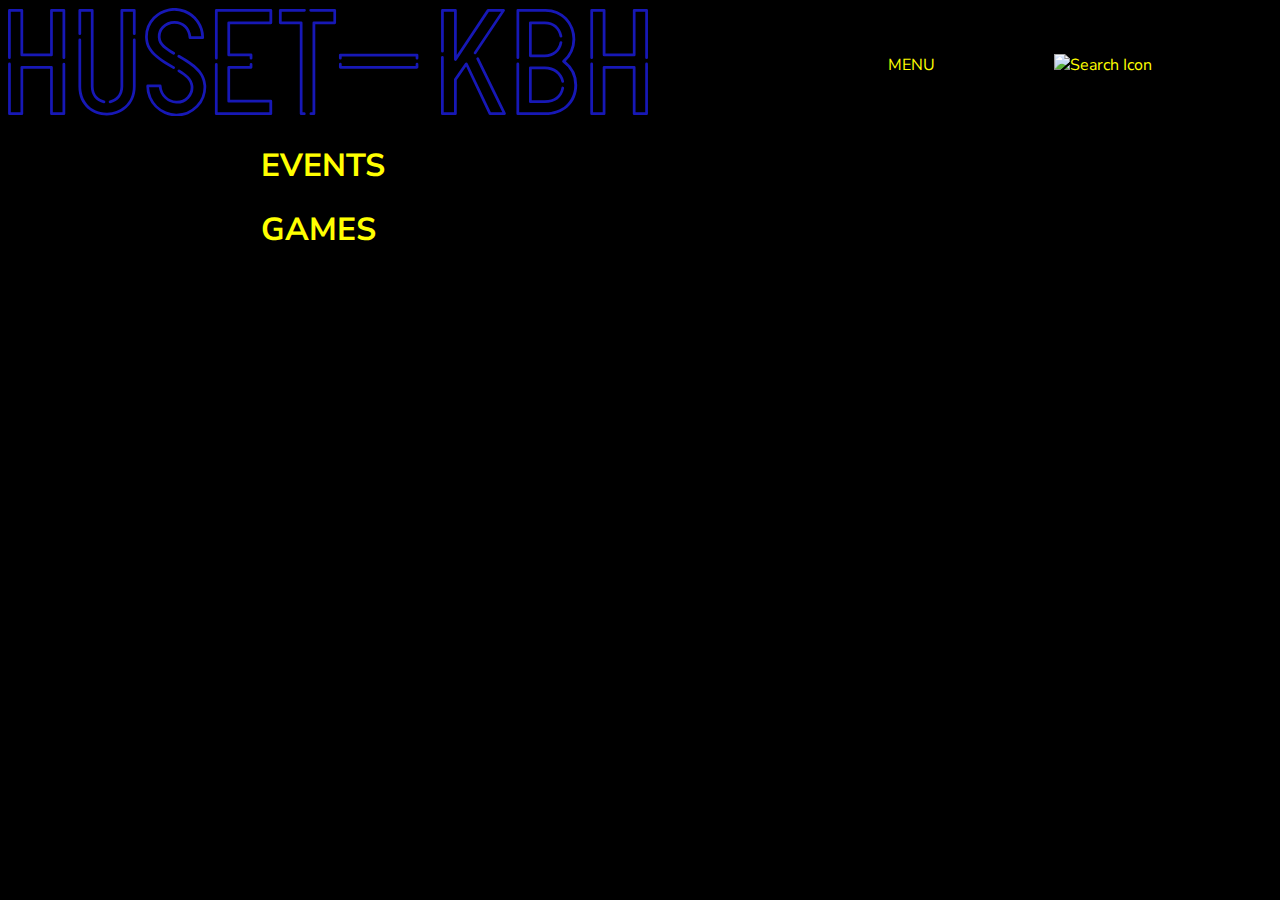
==== index.html @ 1a2fd31d "First iteration" ====
<!DOCTYPE html>
<html lang="en">
    <head>
        <meta charset="utf-8" />
        <meta name="viewport" content="width=device-width, initial-scale=1.0" />
        <title>HUSET</title>
        <link rel="stylesheet" href="style.css" />
    </head>

    <body>
        <header>
            <div class="logo">
                <svg
                    id="Layer_1"
                    data-name="Layer 1"
                    xmlns="http://www.w3.org/2000/svg"
                    xmlns:xlink="http://www.w3.org/1999/xlink"
                    viewBox="0 0 563.36 95.42"
                >
                    <defs>
                        <style>
                            .cls-2 {
                                clip-path: url(#clip-path);
                            }
                        </style>
                        <clipPath
                            id="clip-path"
                            transform="translate(-15.96 -359.84)"
                        >
                            <rect
                                class="cls-1"
                                x="15.96"
                                y="359.84"
                                width="563.36"
                                height="95.42"
                            />
                        </clipPath>
                    </defs>
                    <title>logo</title>
                    <g class="cls-2">
                        <path
                            class="cls-3"
                            d="M409.8,406.42a1.41,1.41,0,0,1-.35-.05,1.21,1.21,0,0,1-.86-1.16V363.12h-9v34.7a1.21,1.21,0,0,1-2.42,0V361.91a1.21,1.21,0,0,1,1.21-1.21H409.8a1.21,1.21,0,0,1,1.21,1.21v39.3l26.59-40a1.21,1.21,0,0,1,1-.54h13.62a1.21,1.21,0,0,1,1,1.88l-25.15,37.6a1.21,1.21,0,0,1-2-1.35L450,363.12h-10.7l-28.45,42.76a1.2,1.2,0,0,1-1,.54"
                            transform="translate(-15.96 -359.84)"
                        />
                        <path
                            class="cls-3"
                            d="M453,454.07H440.22a1.21,1.21,0,0,1-1.09-.7l-19.89-42L411,423.29v29.57a1.21,1.21,0,0,1-1.21,1.21H398.33a1.21,1.21,0,0,1-1.21-1.21V403.31a1.21,1.21,0,0,1,2.42,0v48.33h9V422.91a1.23,1.23,0,0,1,.22-.69l9.64-13.91a1.22,1.22,0,0,1,1.09-.52,1.24,1.24,0,0,1,1,.69L441,451.64H451.1L428.33,405a1.21,1.21,0,1,1,2.18-1.06l23.61,48.35a1.21,1.21,0,0,1-1.08,1.75"
                            transform="translate(-15.96 -359.84)"
                        />
                        <path
                            class="cls-3"
                            d="M488.88,454.08H464.74a1.21,1.21,0,0,1-1.21-1.21V409.11a1.21,1.21,0,1,1,2.42,0v42.55h22.93c7.08,0,13.51-2.24,18.09-6.29,4.91-4.34,7.5-10.49,7.5-17.78a24.31,24.31,0,0,0-10.15-19.84,1.22,1.22,0,0,1-.08-1.92,24.25,24.25,0,0,0,8.61-18.65c0-13.73-10.3-24.07-24-24.07H466v40.52a1.21,1.21,0,1,1-2.42,0V361.9a1.21,1.21,0,0,1,1.21-1.21h24.14a26.15,26.15,0,0,1,19,7.77,27.13,27.13,0,0,1-.91,38.22,26.79,26.79,0,0,1,10,20.91c0,8-2.87,14.78-8.31,19.59-5,4.45-12,6.9-19.7,6.9"
                            transform="translate(-15.96 -359.84)"
                        />
                        <path
                            class="cls-3"
                            d="M488.48,403.11H475.79a1.21,1.21,0,0,1-1.21-1.21v-29a1.21,1.21,0,0,1,1.21-1.21h12.69c8,0,13.94,4.86,15.44,12.69a1.21,1.21,0,1,1-2.38.45c-1.27-6.61-6.27-10.72-13.06-10.72H477v26.63h11.48c6.79,0,11.79-4.11,13.06-10.72a1.21,1.21,0,0,1,2.38.45c-1.5,7.83-7.42,12.69-15.44,12.69"
                            transform="translate(-15.96 -359.84)"
                        />
                        <path
                            class="cls-3"
                            d="M488.48,443.52H475.79a1.21,1.21,0,0,1-1.21-1.21V412.46a1.21,1.21,0,0,1,1.21-1.21h12.69c8.65,0,15.49,5.23,17,13a1.21,1.21,0,1,1-2.38.47c-1.3-6.61-7.18-11.05-14.64-11.05H477V441.1h11.48c8.16,0,13.22-3.82,14.64-11.05a1.21,1.21,0,1,1,2.38.46c-1.65,8.39-7.7,13-17,13"
                            transform="translate(-15.96 -359.84)"
                        />
                        <path
                            class="cls-3"
                            d="M65.13,404.82a1.22,1.22,0,0,1-1.22-1.21V363.12H55.4v38a1.21,1.21,0,0,1-1.21,1.21H28.1a1.21,1.21,0,0,1-1.21-1.21v-38H18.38v40.49a1.21,1.21,0,0,1-2.42,0v-41.7a1.21,1.21,0,0,1,1.21-1.21H28.1a1.21,1.21,0,0,1,1.21,1.21v38H53v-38a1.21,1.21,0,0,1,1.21-1.21H65.13a1.21,1.21,0,0,1,1.21,1.21v41.7a1.21,1.21,0,0,1-1.21,1.21"
                            transform="translate(-15.96 -359.84)"
                        />
                        <path
                            class="cls-3"
                            d="M65.13,454.07H54.19A1.21,1.21,0,0,1,53,452.86V413.29H29.31v39.57a1.21,1.21,0,0,1-1.21,1.21H17.17A1.21,1.21,0,0,1,16,452.86V409.1a1.21,1.21,0,1,1,2.42,0v42.54h8.51V412.08a1.21,1.21,0,0,1,1.21-1.21H54.19a1.21,1.21,0,0,1,1.21,1.21v39.56h8.51V409.1a1.22,1.22,0,0,1,2.43,0v43.76a1.22,1.22,0,0,1-1.21,1.21"
                            transform="translate(-15.96 -359.84)"
                        />
                        <path
                            class="cls-3"
                            d="M578.11,404.82a1.21,1.21,0,0,1-1.21-1.21V363.12h-8.51v38a1.22,1.22,0,0,1-1.22,1.21H540.68a1.21,1.21,0,0,1-1.21-1.21v-38H531v40.49a1.21,1.21,0,1,1-2.42,0v-41.7a1.21,1.21,0,0,1,1.21-1.21h10.93a1.21,1.21,0,0,1,1.21,1.21v38H566v-38a1.21,1.21,0,0,1,1.21-1.21h10.94a1.21,1.21,0,0,1,1.21,1.21v41.7a1.21,1.21,0,0,1-1.21,1.21"
                            transform="translate(-15.96 -359.84)"
                        />
                        <path
                            class="cls-3"
                            d="M578.11,454.07H567.17a1.22,1.22,0,0,1-1.21-1.21V413.29H541.89v39.57a1.21,1.21,0,0,1-1.21,1.21H529.75a1.21,1.21,0,0,1-1.21-1.21V409.1a1.21,1.21,0,0,1,2.42,0v42.54h8.51V412.08a1.21,1.21,0,0,1,1.21-1.21h26.49a1.22,1.22,0,0,1,1.22,1.21v39.56h8.51V409.1a1.21,1.21,0,0,1,2.42,0v43.76a1.21,1.21,0,0,1-1.21,1.21"
                            transform="translate(-15.96 -359.84)"
                        />
                        <path
                            class="cls-3"
                            d="M247.29,454.07h-48a1.21,1.21,0,0,1-1.21-1.21V409.49a1.21,1.21,0,1,1,2.42,0v42.15h45.53v-8.51H210.26a1.21,1.21,0,0,1-1.21-1.21V412.08a1.21,1.21,0,0,1,1.21-1.21h18.42v-1.38a1.21,1.21,0,1,1,2.42,0v2.59a1.21,1.21,0,0,1-1.21,1.21H211.47v27.42h35.82a1.21,1.21,0,0,1,1.21,1.21v10.94a1.22,1.22,0,0,1-1.21,1.21"
                            transform="translate(-15.96 -359.84)"
                        />
                        <path
                            class="cls-3"
                            d="M229.89,405.21a1.21,1.21,0,0,1-1.21-1.21v-1.65H210.26a1.21,1.21,0,0,1-1.21-1.21V372.85a1.21,1.21,0,0,1,1.21-1.21h35.81v-8.52H200.54V404a1.21,1.21,0,1,1-2.42,0V361.91a1.21,1.21,0,0,1,1.21-1.21h48a1.21,1.21,0,0,1,1.21,1.21v10.94a1.21,1.21,0,0,1-1.21,1.21H211.47v25.87h18.42a1.21,1.21,0,0,1,1.21,1.21V404a1.21,1.21,0,0,1-1.21,1.21"
                            transform="translate(-15.96 -359.84)"
                        />
                        <path
                            class="cls-3"
                            d="M276.93,454.07H274a1.21,1.21,0,0,1-1.21-1.21v-78.8H255.66a1.21,1.21,0,0,1-1.21-1.21V361.91a1.21,1.21,0,0,1,1.21-1.21h21.27a1.21,1.21,0,0,1,0,2.42H256.88v8.52H274a1.21,1.21,0,0,1,1.21,1.21v78.79h1.68a1.22,1.22,0,0,1,0,2.43"
                            transform="translate(-15.96 -359.84)"
                        />
                        <path
                            class="cls-3"
                            d="M285.25,454.07h-2.79a1.22,1.22,0,0,1,0-2.43H284V372.85a1.21,1.21,0,0,1,1.21-1.21h17.16v-8.52h-20a1.21,1.21,0,1,1,0-2.42h21.16a1.21,1.21,0,0,1,1.21,1.21v10.94a1.21,1.21,0,0,1-1.21,1.21H286.46v78.8a1.21,1.21,0,0,1-1.21,1.21"
                            transform="translate(-15.96 -359.84)"
                        />
                        <path
                            class="cls-3"
                            d="M376,405.24a1.21,1.21,0,0,1-1.21-1.21v-1.57H309.7V404a1.21,1.21,0,1,1-2.42,0v-2.78a1.21,1.21,0,0,1,1.21-1.21H376a1.21,1.21,0,0,1,1.21,1.21V404a1.21,1.21,0,0,1-1.21,1.21"
                            transform="translate(-15.96 -359.84)"
                        />
                        <path
                            class="cls-3"
                            d="M376,413.24h-67.5a1.21,1.21,0,0,1-1.21-1.21v-2.68a1.21,1.21,0,1,1,2.42,0v1.47h65.08v-1.47a1.21,1.21,0,1,1,2.42,0V412a1.21,1.21,0,0,1-1.21,1.21"
                            transform="translate(-15.96 -359.84)"
                        />
                        <path
                            class="cls-3"
                            d="M102.86,454.44c-12,0-24.93-7.95-24.93-25.42V387.91a1.21,1.21,0,1,1,2.42,0V429c0,11.08,7,23,22.51,23a23.66,23.66,0,0,0,15.84-5.79c4.7-4.18,7.19-10.13,7.19-17.21V387.91a1.21,1.21,0,1,1,2.42,0V429c0,16.69-12.8,25.42-25.45,25.42"
                            transform="translate(-15.96 -359.84)"
                        />
                        <path
                            class="cls-3"
                            d="M100.43,443.64l-.24,0c-6.88-1.36-11.33-7.09-11.33-14.59v-65.9H80.35v19.34a1.21,1.21,0,0,1-2.42,0V361.91a1.21,1.21,0,0,1,1.21-1.21H90.07a1.21,1.21,0,0,1,1.21,1.21V429c0,7.64,4.85,11.32,9.38,12.22a1.21,1.21,0,0,1-.23,2.4"
                            transform="translate(-15.96 -359.84)"
                        />
                        <path
                            class="cls-3"
                            d="M105.81,443.64a1.21,1.21,0,0,1-.24-2.4c4.54-.89,9.38-4.57,9.38-12.22V361.91a1.21,1.21,0,0,1,1.21-1.21H127.1a1.21,1.21,0,0,1,1.21,1.21v20.55a1.21,1.21,0,1,1-2.42,0V363.12h-8.52V429c0,7.52-4.45,13.25-11.33,14.6l-.23,0"
                            transform="translate(-15.96 -359.84)"
                        />
                        <path
                            class="cls-3"
                            d="M161.74,413.52a1.16,1.16,0,0,1-.59-.16c-21.4-12.08-23.69-19-24.47-26.72v-.06a25,25,0,0,1,6.87-18.74,26.15,26.15,0,0,1,45,18.08,1.22,1.22,0,0,1-1.22,1.21H176.14a1.21,1.21,0,0,1-1.21-1.17c-.24-7.16-5.42-12.36-12.33-12.36a12.85,12.85,0,0,0-9.42,4,10.86,10.86,0,0,0-2.91,8.26c.27,5.22,4.78,8.27,12.13,12.81a1.2,1.2,0,0,1,.39,1.66,1.22,1.22,0,0,1-1.67.4c-6.93-4.29-12.92-8-13.26-14.72a13.21,13.21,0,0,1,3.54-10.06,15.32,15.32,0,0,1,11.2-4.75c7.88,0,13.89,5.63,14.67,13.54h8.78a23.72,23.72,0,0,0-40.76-15.2,22.64,22.64,0,0,0-6.2,16.91c.71,7,2.89,13.34,23.25,24.84a1.21,1.21,0,0,1-.6,2.26"
                            transform="translate(-15.96 -359.84)"
                        />
                        <path
                            class="cls-3"
                            d="M164.05,455.26a26.59,26.59,0,0,1-26.34-26.78,1.21,1.21,0,0,1,1.21-1.21h11a1.21,1.21,0,0,1,1.21,1.17,13.86,13.86,0,0,0,13,13.14,12.41,12.41,0,0,0,9.41-3.82,11.67,11.67,0,0,0,3.12-9.17c-.49-5.31-4.44-8.24-10.9-12.43a1.21,1.21,0,0,1-.36-1.67,1.22,1.22,0,0,1,1.68-.36c5.84,3.79,11.36,7.37,12,14.24a14,14,0,0,1-3.77,11.05A14.74,14.74,0,0,1,164,444a16.39,16.39,0,0,1-15.27-14.31h-8.58a24.15,24.15,0,0,0,23.89,23.15,23.86,23.86,0,0,0,17.53-7.37A23.43,23.43,0,0,0,188,428c-.71-7-2.88-13.75-22.22-24.58a1.21,1.21,0,1,1,1.18-2.11c18.44,10.32,22.56,17.53,23.45,26.48v.05a26,26,0,0,1-26.36,27.46"
                            transform="translate(-15.96 -359.84)"
                        />
                    </g>
                </svg>
            </div>
            <nav>
                <p class="menu">MENU</p>
                <div class="navwrap hide">
                    <ul class="navbar">
                        <li class="navli navhome">
                            <a href="index.html">HO<br />ME</a>
                        </li>
                        <li class="navli navevents">
                            <a href="index.html?section=events"
                                >EV<br />EN<br />TS</a
                            >
                        </li>
                        <li class="navli navgames">
                            <a href="index.html?section=games"
                                >GA<br />ME<br />S</a
                            >
                        </li>
                    </ul>
                </div>
            </nav>
            <img src="#" alt="Search Icon" class="search" />
        </header>

        <main>
            <div class="carousel">
                <ul class="carousel-list">
                    <li class="item1"></li>
                    <li class="item2"></li>
                    <li class="item3"></li>
                    <li class="item4"></li>
                </ul>
            </div>

            <div id="events">
                <h1 class="eventsheader">EVENTS</h1>
            </div>
            <div id="games">
                <h1 class="gamesheader">GAMES</h1>
            </div>
        </main>
        <template class="event-template">
            <article class="event-post glow" id="">
                <div class="event-text-wrap">
                    <h2 class="event-title">EVENT TITLE</h2>
                    <p class="event-time">TIME</p>
                    <p class="event-date">DATE</p>
                    <p class="event-location">LOCATION</p>
                    <p class="event-price">PRICE</p>
                    <p class="event-shortdescription">
                        Lorem ipsum dolor sit amet, consectetur adipisicing
                        elit. Sequi iure ipsam nostrum iusto dolorem modi sed
                        earum hic dolor dignissimos magni ullam aliquam, non
                        eaque vitae ratione maxime ipsum veniam et! Atque fugiat
                        voluptates deleniti possimus nesciunt eligendi ut et
                        nihil, enim. Perferendis numquam aliquam sed recusandae
                        similique explicabo doloribus nobis reprehenderit! Neque
                        praesentium, eaque, tempora mollitia iusto doloremque
                        perferendis.
                    </p>
                </div>
                <img src="#" alt="EVENT IMG" class="event-img" />
            </article>
        </template>
        <template class="game-template">
            <article class="game-post" id="">
                <div class="game-text-wrap">
                    <h2 class="game-title">game TITLE</h2>
                    <p class="game-shortdescription">
                        Lorem ipsum dolor sit amet, consectetur adipisicing
                        elit. Sequi iure ipsam nostrum iusto dolorem modi sed
                        earum hic dolor dignissimos magni ullam aliquam, non
                        eaque vitae ratione maxime ipsum veniam et! Atque fugiat
                        voluptates deleniti possimus nesciunt eligendi ut et
                        nihil, enim. Perferendis numquam aliquam sed recusandae
                        similique explicabo doloribus nobis reprehenderit! Neque
                        praesentium, eaque, tempora mollitia iusto doloremque
                        perferendis.
                    </p>
                </div>
                <img src="#" alt="game IMG" class="game-img" />
            </article>
        </template>
        <script src="index.js"></script>
    </body>
</html>
---- style.css ----
@import url("https://fonts.googleapis.com/css?family=Nunito+Sans:400,900&display=swap");

* {
    box-sizing: border-box;
    font-family: "Nunito Sans", sans-serif;
}

:root {
    --bg-color: #000000;
    --accent-color: #1718b6;
    --font-color: #ffff01;
}

body {
    position: relative;
    background-color: var(--bg-color);
    color: var(--font-color);
}

a {
    text-decoration: none;
}

header {
    display: flex;
    align-items: center;
    justify-content: space-around;
}

main {
    width: 60%;
    margin: auto;
}

.logo {
    flex-grow: 1;
}

.headertitle {
    text-align: center;
    flex-grow: 5;
    text-decoration: none;
    font-size: 3rem;
}

nav {
    flex-grow: 0.5;
}

.search {
    flex-grow: 0.5;
}

#Layer_1 {
    width: 40rem;
    fill: var(--accent-color);
}



.hide {
    display: none;
}

li {
    list-style: none;
}

.menu {
    cursor: pointer;
}

.navwrap {
    position: absolute;
}

.navbar {
    position: fixed;
    left: 80vw;
    top: 0;
    width: 20vw;
    height: 100vh;
    background-color: #4f4f4f;
    margin: 0;
    font-size: 6rem;
    padding-left: 1rem;
}

.navli {
    margin-top: 3rem;
    text-decoration: none;
    line-height: 90%;
}

.navli a {
    letter-spacing: 1rem;
    color: var(--font-color);
}

.event-post {
    display: flex;
    justify-content: space-between;
    margin: 3rem 0 3rem 0;
    border: var(--accent-color) solid 4px;
    border-radius: 1rem;
    padding: 2rem;
}

.game-post {
    display: flex;
    justify-content: space-between;
    margin: 3rem 0 3rem 0;
}
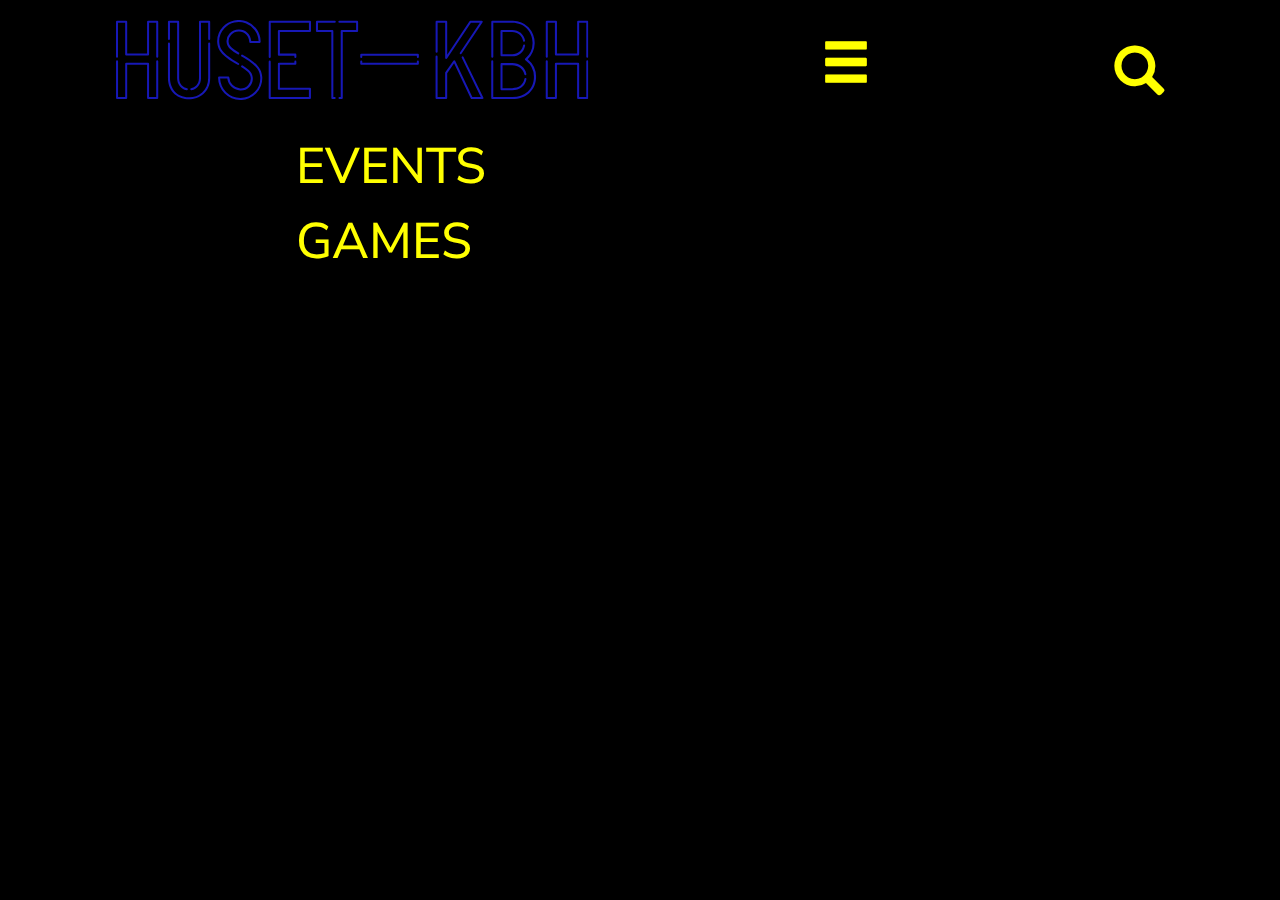
==== commit 174e33a8: "Tag support added to secondary pages" ====
--- a/index.html
+++ b/index.html
@@ -4,150 +4,157 @@
         <meta charset="utf-8" />
         <meta name="viewport" content="width=device-width, initial-scale=1.0" />
         <title>HUSET</title>
+        <link
+            rel="stylesheet"
+            href="https://maxcdn.bootstrapcdn.com/bootstrap/3.3.6/css/bootstrap.min.css"
+        />
         <link rel="stylesheet" href="style.css" />
     </head>
 
     <body>
         <header>
             <div class="logo">
-                <svg
-                    id="Layer_1"
-                    data-name="Layer 1"
-                    xmlns="http://www.w3.org/2000/svg"
-                    xmlns:xlink="http://www.w3.org/1999/xlink"
-                    viewBox="0 0 563.36 95.42"
-                >
-                    <defs>
-                        <style>
-                            .cls-2 {
-                                clip-path: url(#clip-path);
-                            }
-                        </style>
-                        <clipPath
-                            id="clip-path"
-                            transform="translate(-15.96 -359.84)"
-                        >
-                            <rect
-                                class="cls-1"
-                                x="15.96"
-                                y="359.84"
-                                width="563.36"
-                                height="95.42"
-                            />
-                        </clipPath>
-                    </defs>
-                    <title>logo</title>
-                    <g class="cls-2">
-                        <path
-                            class="cls-3"
-                            d="M409.8,406.42a1.41,1.41,0,0,1-.35-.05,1.21,1.21,0,0,1-.86-1.16V363.12h-9v34.7a1.21,1.21,0,0,1-2.42,0V361.91a1.21,1.21,0,0,1,1.21-1.21H409.8a1.21,1.21,0,0,1,1.21,1.21v39.3l26.59-40a1.21,1.21,0,0,1,1-.54h13.62a1.21,1.21,0,0,1,1,1.88l-25.15,37.6a1.21,1.21,0,0,1-2-1.35L450,363.12h-10.7l-28.45,42.76a1.2,1.2,0,0,1-1,.54"
-                            transform="translate(-15.96 -359.84)"
-                        />
-                        <path
-                            class="cls-3"
-                            d="M453,454.07H440.22a1.21,1.21,0,0,1-1.09-.7l-19.89-42L411,423.29v29.57a1.21,1.21,0,0,1-1.21,1.21H398.33a1.21,1.21,0,0,1-1.21-1.21V403.31a1.21,1.21,0,0,1,2.42,0v48.33h9V422.91a1.23,1.23,0,0,1,.22-.69l9.64-13.91a1.22,1.22,0,0,1,1.09-.52,1.24,1.24,0,0,1,1,.69L441,451.64H451.1L428.33,405a1.21,1.21,0,1,1,2.18-1.06l23.61,48.35a1.21,1.21,0,0,1-1.08,1.75"
-                            transform="translate(-15.96 -359.84)"
-                        />
-                        <path
-                            class="cls-3"
-                            d="M488.88,454.08H464.74a1.21,1.21,0,0,1-1.21-1.21V409.11a1.21,1.21,0,1,1,2.42,0v42.55h22.93c7.08,0,13.51-2.24,18.09-6.29,4.91-4.34,7.5-10.49,7.5-17.78a24.31,24.31,0,0,0-10.15-19.84,1.22,1.22,0,0,1-.08-1.92,24.25,24.25,0,0,0,8.61-18.65c0-13.73-10.3-24.07-24-24.07H466v40.52a1.21,1.21,0,1,1-2.42,0V361.9a1.21,1.21,0,0,1,1.21-1.21h24.14a26.15,26.15,0,0,1,19,7.77,27.13,27.13,0,0,1-.91,38.22,26.79,26.79,0,0,1,10,20.91c0,8-2.87,14.78-8.31,19.59-5,4.45-12,6.9-19.7,6.9"
-                            transform="translate(-15.96 -359.84)"
-                        />
-                        <path
-                            class="cls-3"
-                            d="M488.48,403.11H475.79a1.21,1.21,0,0,1-1.21-1.21v-29a1.21,1.21,0,0,1,1.21-1.21h12.69c8,0,13.94,4.86,15.44,12.69a1.21,1.21,0,1,1-2.38.45c-1.27-6.61-6.27-10.72-13.06-10.72H477v26.63h11.48c6.79,0,11.79-4.11,13.06-10.72a1.21,1.21,0,0,1,2.38.45c-1.5,7.83-7.42,12.69-15.44,12.69"
-                            transform="translate(-15.96 -359.84)"
-                        />
-                        <path
-                            class="cls-3"
-                            d="M488.48,443.52H475.79a1.21,1.21,0,0,1-1.21-1.21V412.46a1.21,1.21,0,0,1,1.21-1.21h12.69c8.65,0,15.49,5.23,17,13a1.21,1.21,0,1,1-2.38.47c-1.3-6.61-7.18-11.05-14.64-11.05H477V441.1h11.48c8.16,0,13.22-3.82,14.64-11.05a1.21,1.21,0,1,1,2.38.46c-1.65,8.39-7.7,13-17,13"
-                            transform="translate(-15.96 -359.84)"
-                        />
-                        <path
-                            class="cls-3"
-                            d="M65.13,404.82a1.22,1.22,0,0,1-1.22-1.21V363.12H55.4v38a1.21,1.21,0,0,1-1.21,1.21H28.1a1.21,1.21,0,0,1-1.21-1.21v-38H18.38v40.49a1.21,1.21,0,0,1-2.42,0v-41.7a1.21,1.21,0,0,1,1.21-1.21H28.1a1.21,1.21,0,0,1,1.21,1.21v38H53v-38a1.21,1.21,0,0,1,1.21-1.21H65.13a1.21,1.21,0,0,1,1.21,1.21v41.7a1.21,1.21,0,0,1-1.21,1.21"
-                            transform="translate(-15.96 -359.84)"
-                        />
-                        <path
-                            class="cls-3"
-                            d="M65.13,454.07H54.19A1.21,1.21,0,0,1,53,452.86V413.29H29.31v39.57a1.21,1.21,0,0,1-1.21,1.21H17.17A1.21,1.21,0,0,1,16,452.86V409.1a1.21,1.21,0,1,1,2.42,0v42.54h8.51V412.08a1.21,1.21,0,0,1,1.21-1.21H54.19a1.21,1.21,0,0,1,1.21,1.21v39.56h8.51V409.1a1.22,1.22,0,0,1,2.43,0v43.76a1.22,1.22,0,0,1-1.21,1.21"
-                            transform="translate(-15.96 -359.84)"
-                        />
-                        <path
-                            class="cls-3"
-                            d="M578.11,404.82a1.21,1.21,0,0,1-1.21-1.21V363.12h-8.51v38a1.22,1.22,0,0,1-1.22,1.21H540.68a1.21,1.21,0,0,1-1.21-1.21v-38H531v40.49a1.21,1.21,0,1,1-2.42,0v-41.7a1.21,1.21,0,0,1,1.21-1.21h10.93a1.21,1.21,0,0,1,1.21,1.21v38H566v-38a1.21,1.21,0,0,1,1.21-1.21h10.94a1.21,1.21,0,0,1,1.21,1.21v41.7a1.21,1.21,0,0,1-1.21,1.21"
-                            transform="translate(-15.96 -359.84)"
-                        />
-                        <path
-                            class="cls-3"
-                            d="M578.11,454.07H567.17a1.22,1.22,0,0,1-1.21-1.21V413.29H541.89v39.57a1.21,1.21,0,0,1-1.21,1.21H529.75a1.21,1.21,0,0,1-1.21-1.21V409.1a1.21,1.21,0,0,1,2.42,0v42.54h8.51V412.08a1.21,1.21,0,0,1,1.21-1.21h26.49a1.22,1.22,0,0,1,1.22,1.21v39.56h8.51V409.1a1.21,1.21,0,0,1,2.42,0v43.76a1.21,1.21,0,0,1-1.21,1.21"
-                            transform="translate(-15.96 -359.84)"
-                        />
-                        <path
-                            class="cls-3"
-                            d="M247.29,454.07h-48a1.21,1.21,0,0,1-1.21-1.21V409.49a1.21,1.21,0,1,1,2.42,0v42.15h45.53v-8.51H210.26a1.21,1.21,0,0,1-1.21-1.21V412.08a1.21,1.21,0,0,1,1.21-1.21h18.42v-1.38a1.21,1.21,0,1,1,2.42,0v2.59a1.21,1.21,0,0,1-1.21,1.21H211.47v27.42h35.82a1.21,1.21,0,0,1,1.21,1.21v10.94a1.22,1.22,0,0,1-1.21,1.21"
-                            transform="translate(-15.96 -359.84)"
-                        />
-                        <path
-                            class="cls-3"
-                            d="M229.89,405.21a1.21,1.21,0,0,1-1.21-1.21v-1.65H210.26a1.21,1.21,0,0,1-1.21-1.21V372.85a1.21,1.21,0,0,1,1.21-1.21h35.81v-8.52H200.54V404a1.21,1.21,0,1,1-2.42,0V361.91a1.21,1.21,0,0,1,1.21-1.21h48a1.21,1.21,0,0,1,1.21,1.21v10.94a1.21,1.21,0,0,1-1.21,1.21H211.47v25.87h18.42a1.21,1.21,0,0,1,1.21,1.21V404a1.21,1.21,0,0,1-1.21,1.21"
-                            transform="translate(-15.96 -359.84)"
-                        />
-                        <path
-                            class="cls-3"
-                            d="M276.93,454.07H274a1.21,1.21,0,0,1-1.21-1.21v-78.8H255.66a1.21,1.21,0,0,1-1.21-1.21V361.91a1.21,1.21,0,0,1,1.21-1.21h21.27a1.21,1.21,0,0,1,0,2.42H256.88v8.52H274a1.21,1.21,0,0,1,1.21,1.21v78.79h1.68a1.22,1.22,0,0,1,0,2.43"
-                            transform="translate(-15.96 -359.84)"
-                        />
-                        <path
-                            class="cls-3"
-                            d="M285.25,454.07h-2.79a1.22,1.22,0,0,1,0-2.43H284V372.85a1.21,1.21,0,0,1,1.21-1.21h17.16v-8.52h-20a1.21,1.21,0,1,1,0-2.42h21.16a1.21,1.21,0,0,1,1.21,1.21v10.94a1.21,1.21,0,0,1-1.21,1.21H286.46v78.8a1.21,1.21,0,0,1-1.21,1.21"
-                            transform="translate(-15.96 -359.84)"
-                        />
-                        <path
-                            class="cls-3"
-                            d="M376,405.24a1.21,1.21,0,0,1-1.21-1.21v-1.57H309.7V404a1.21,1.21,0,1,1-2.42,0v-2.78a1.21,1.21,0,0,1,1.21-1.21H376a1.21,1.21,0,0,1,1.21,1.21V404a1.21,1.21,0,0,1-1.21,1.21"
-                            transform="translate(-15.96 -359.84)"
-                        />
-                        <path
-                            class="cls-3"
-                            d="M376,413.24h-67.5a1.21,1.21,0,0,1-1.21-1.21v-2.68a1.21,1.21,0,1,1,2.42,0v1.47h65.08v-1.47a1.21,1.21,0,1,1,2.42,0V412a1.21,1.21,0,0,1-1.21,1.21"
-                            transform="translate(-15.96 -359.84)"
-                        />
-                        <path
-                            class="cls-3"
-                            d="M102.86,454.44c-12,0-24.93-7.95-24.93-25.42V387.91a1.21,1.21,0,1,1,2.42,0V429c0,11.08,7,23,22.51,23a23.66,23.66,0,0,0,15.84-5.79c4.7-4.18,7.19-10.13,7.19-17.21V387.91a1.21,1.21,0,1,1,2.42,0V429c0,16.69-12.8,25.42-25.45,25.42"
-                            transform="translate(-15.96 -359.84)"
-                        />
-                        <path
-                            class="cls-3"
-                            d="M100.43,443.64l-.24,0c-6.88-1.36-11.33-7.09-11.33-14.59v-65.9H80.35v19.34a1.21,1.21,0,0,1-2.42,0V361.91a1.21,1.21,0,0,1,1.21-1.21H90.07a1.21,1.21,0,0,1,1.21,1.21V429c0,7.64,4.85,11.32,9.38,12.22a1.21,1.21,0,0,1-.23,2.4"
-                            transform="translate(-15.96 -359.84)"
-                        />
-                        <path
-                            class="cls-3"
-                            d="M105.81,443.64a1.21,1.21,0,0,1-.24-2.4c4.54-.89,9.38-4.57,9.38-12.22V361.91a1.21,1.21,0,0,1,1.21-1.21H127.1a1.21,1.21,0,0,1,1.21,1.21v20.55a1.21,1.21,0,1,1-2.42,0V363.12h-8.52V429c0,7.52-4.45,13.25-11.33,14.6l-.23,0"
-                            transform="translate(-15.96 -359.84)"
-                        />
-                        <path
-                            class="cls-3"
-                            d="M161.74,413.52a1.16,1.16,0,0,1-.59-.16c-21.4-12.08-23.69-19-24.47-26.72v-.06a25,25,0,0,1,6.87-18.74,26.15,26.15,0,0,1,45,18.08,1.22,1.22,0,0,1-1.22,1.21H176.14a1.21,1.21,0,0,1-1.21-1.17c-.24-7.16-5.42-12.36-12.33-12.36a12.85,12.85,0,0,0-9.42,4,10.86,10.86,0,0,0-2.91,8.26c.27,5.22,4.78,8.27,12.13,12.81a1.2,1.2,0,0,1,.39,1.66,1.22,1.22,0,0,1-1.67.4c-6.93-4.29-12.92-8-13.26-14.72a13.21,13.21,0,0,1,3.54-10.06,15.32,15.32,0,0,1,11.2-4.75c7.88,0,13.89,5.63,14.67,13.54h8.78a23.72,23.72,0,0,0-40.76-15.2,22.64,22.64,0,0,0-6.2,16.91c.71,7,2.89,13.34,23.25,24.84a1.21,1.21,0,0,1-.6,2.26"
-                            transform="translate(-15.96 -359.84)"
-                        />
-                        <path
-                            class="cls-3"
-                            d="M164.05,455.26a26.59,26.59,0,0,1-26.34-26.78,1.21,1.21,0,0,1,1.21-1.21h11a1.21,1.21,0,0,1,1.21,1.17,13.86,13.86,0,0,0,13,13.14,12.41,12.41,0,0,0,9.41-3.82,11.67,11.67,0,0,0,3.12-9.17c-.49-5.31-4.44-8.24-10.9-12.43a1.21,1.21,0,0,1-.36-1.67,1.22,1.22,0,0,1,1.68-.36c5.84,3.79,11.36,7.37,12,14.24a14,14,0,0,1-3.77,11.05A14.74,14.74,0,0,1,164,444a16.39,16.39,0,0,1-15.27-14.31h-8.58a24.15,24.15,0,0,0,23.89,23.15,23.86,23.86,0,0,0,17.53-7.37A23.43,23.43,0,0,0,188,428c-.71-7-2.88-13.75-22.22-24.58a1.21,1.21,0,1,1,1.18-2.11c18.44,10.32,22.56,17.53,23.45,26.48v.05a26,26,0,0,1-26.36,27.46"
-                            transform="translate(-15.96 -359.84)"
-                        />
-                    </g>
-                </svg>
-            </div>
+                <a href="index.html"><svg
+                        id="Layer_1"
+                        data-name="Layer 1"
+                        xmlns="http://www.w3.org/2000/svg"
+                        xmlns:xlink="http://www.w3.org/1999/xlink"
+                        viewBox="0 0 563.36 95.42"
+                    >
+                        <defs>
+                            <style>
+                                .cls-2 {
+                                    clip-path: url(#clip-path);
+                                }
+                            </style>
+                            <clipPath
+                                id="clip-path"
+                                transform="translate(-15.96 -359.84)"
+                            >
+                                <rect
+                                    class="cls-1"
+                                    x="15.96"
+                                    y="359.84"
+                                    width="563.36"
+                                    height="95.42"
+                                />
+                            </clipPath>
+                        </defs>
+                        <title>logo</title>
+                        <g class="cls-2">
+                            <path
+                                class="cls-3"
+                                d="M409.8,406.42a1.41,1.41,0,0,1-.35-.05,1.21,1.21,0,0,1-.86-1.16V363.12h-9v34.7a1.21,1.21,0,0,1-2.42,0V361.91a1.21,1.21,0,0,1,1.21-1.21H409.8a1.21,1.21,0,0,1,1.21,1.21v39.3l26.59-40a1.21,1.21,0,0,1,1-.54h13.62a1.21,1.21,0,0,1,1,1.88l-25.15,37.6a1.21,1.21,0,0,1-2-1.35L450,363.12h-10.7l-28.45,42.76a1.2,1.2,0,0,1-1,.54"
+                                transform="translate(-15.96 -359.84)"
+                            />
+                            <path
+                                class="cls-3"
+                                d="M453,454.07H440.22a1.21,1.21,0,0,1-1.09-.7l-19.89-42L411,423.29v29.57a1.21,1.21,0,0,1-1.21,1.21H398.33a1.21,1.21,0,0,1-1.21-1.21V403.31a1.21,1.21,0,0,1,2.42,0v48.33h9V422.91a1.23,1.23,0,0,1,.22-.69l9.64-13.91a1.22,1.22,0,0,1,1.09-.52,1.24,1.24,0,0,1,1,.69L441,451.64H451.1L428.33,405a1.21,1.21,0,1,1,2.18-1.06l23.61,48.35a1.21,1.21,0,0,1-1.08,1.75"
+                                transform="translate(-15.96 -359.84)"
+                            />
+                            <path
+                                class="cls-3"
+                                d="M488.88,454.08H464.74a1.21,1.21,0,0,1-1.21-1.21V409.11a1.21,1.21,0,1,1,2.42,0v42.55h22.93c7.08,0,13.51-2.24,18.09-6.29,4.91-4.34,7.5-10.49,7.5-17.78a24.31,24.31,0,0,0-10.15-19.84,1.22,1.22,0,0,1-.08-1.92,24.25,24.25,0,0,0,8.61-18.65c0-13.73-10.3-24.07-24-24.07H466v40.52a1.21,1.21,0,1,1-2.42,0V361.9a1.21,1.21,0,0,1,1.21-1.21h24.14a26.15,26.15,0,0,1,19,7.77,27.13,27.13,0,0,1-.91,38.22,26.79,26.79,0,0,1,10,20.91c0,8-2.87,14.78-8.31,19.59-5,4.45-12,6.9-19.7,6.9"
+                                transform="translate(-15.96 -359.84)"
+                            />
+                            <path
+                                class="cls-3"
+                                d="M488.48,403.11H475.79a1.21,1.21,0,0,1-1.21-1.21v-29a1.21,1.21,0,0,1,1.21-1.21h12.69c8,0,13.94,4.86,15.44,12.69a1.21,1.21,0,1,1-2.38.45c-1.27-6.61-6.27-10.72-13.06-10.72H477v26.63h11.48c6.79,0,11.79-4.11,13.06-10.72a1.21,1.21,0,0,1,2.38.45c-1.5,7.83-7.42,12.69-15.44,12.69"
+                                transform="translate(-15.96 -359.84)"
+                            />
+                            <path
+                                class="cls-3"
+                                d="M488.48,443.52H475.79a1.21,1.21,0,0,1-1.21-1.21V412.46a1.21,1.21,0,0,1,1.21-1.21h12.69c8.65,0,15.49,5.23,17,13a1.21,1.21,0,1,1-2.38.47c-1.3-6.61-7.18-11.05-14.64-11.05H477V441.1h11.48c8.16,0,13.22-3.82,14.64-11.05a1.21,1.21,0,1,1,2.38.46c-1.65,8.39-7.7,13-17,13"
+                                transform="translate(-15.96 -359.84)"
+                            />
+                            <path
+                                class="cls-3"
+                                d="M65.13,404.82a1.22,1.22,0,0,1-1.22-1.21V363.12H55.4v38a1.21,1.21,0,0,1-1.21,1.21H28.1a1.21,1.21,0,0,1-1.21-1.21v-38H18.38v40.49a1.21,1.21,0,0,1-2.42,0v-41.7a1.21,1.21,0,0,1,1.21-1.21H28.1a1.21,1.21,0,0,1,1.21,1.21v38H53v-38a1.21,1.21,0,0,1,1.21-1.21H65.13a1.21,1.21,0,0,1,1.21,1.21v41.7a1.21,1.21,0,0,1-1.21,1.21"
+                                transform="translate(-15.96 -359.84)"
+                            />
+                            <path
+                                class="cls-3"
+                                d="M65.13,454.07H54.19A1.21,1.21,0,0,1,53,452.86V413.29H29.31v39.57a1.21,1.21,0,0,1-1.21,1.21H17.17A1.21,1.21,0,0,1,16,452.86V409.1a1.21,1.21,0,1,1,2.42,0v42.54h8.51V412.08a1.21,1.21,0,0,1,1.21-1.21H54.19a1.21,1.21,0,0,1,1.21,1.21v39.56h8.51V409.1a1.22,1.22,0,0,1,2.43,0v43.76a1.22,1.22,0,0,1-1.21,1.21"
+                                transform="translate(-15.96 -359.84)"
+                            />
+                            <path
+                                class="cls-3"
+                                d="M578.11,404.82a1.21,1.21,0,0,1-1.21-1.21V363.12h-8.51v38a1.22,1.22,0,0,1-1.22,1.21H540.68a1.21,1.21,0,0,1-1.21-1.21v-38H531v40.49a1.21,1.21,0,1,1-2.42,0v-41.7a1.21,1.21,0,0,1,1.21-1.21h10.93a1.21,1.21,0,0,1,1.21,1.21v38H566v-38a1.21,1.21,0,0,1,1.21-1.21h10.94a1.21,1.21,0,0,1,1.21,1.21v41.7a1.21,1.21,0,0,1-1.21,1.21"
+                                transform="translate(-15.96 -359.84)"
+                            />
+                            <path
+                                class="cls-3"
+                                d="M578.11,454.07H567.17a1.22,1.22,0,0,1-1.21-1.21V413.29H541.89v39.57a1.21,1.21,0,0,1-1.21,1.21H529.75a1.21,1.21,0,0,1-1.21-1.21V409.1a1.21,1.21,0,0,1,2.42,0v42.54h8.51V412.08a1.21,1.21,0,0,1,1.21-1.21h26.49a1.22,1.22,0,0,1,1.22,1.21v39.56h8.51V409.1a1.21,1.21,0,0,1,2.42,0v43.76a1.21,1.21,0,0,1-1.21,1.21"
+                                transform="translate(-15.96 -359.84)"
+                            />
+                            <path
+                                class="cls-3"
+                                d="M247.29,454.07h-48a1.21,1.21,0,0,1-1.21-1.21V409.49a1.21,1.21,0,1,1,2.42,0v42.15h45.53v-8.51H210.26a1.21,1.21,0,0,1-1.21-1.21V412.08a1.21,1.21,0,0,1,1.21-1.21h18.42v-1.38a1.21,1.21,0,1,1,2.42,0v2.59a1.21,1.21,0,0,1-1.21,1.21H211.47v27.42h35.82a1.21,1.21,0,0,1,1.21,1.21v10.94a1.22,1.22,0,0,1-1.21,1.21"
+                                transform="translate(-15.96 -359.84)"
+                            />
+                            <path
+                                class="cls-3"
+                                d="M229.89,405.21a1.21,1.21,0,0,1-1.21-1.21v-1.65H210.26a1.21,1.21,0,0,1-1.21-1.21V372.85a1.21,1.21,0,0,1,1.21-1.21h35.81v-8.52H200.54V404a1.21,1.21,0,1,1-2.42,0V361.91a1.21,1.21,0,0,1,1.21-1.21h48a1.21,1.21,0,0,1,1.21,1.21v10.94a1.21,1.21,0,0,1-1.21,1.21H211.47v25.87h18.42a1.21,1.21,0,0,1,1.21,1.21V404a1.21,1.21,0,0,1-1.21,1.21"
+                                transform="translate(-15.96 -359.84)"
+                            />
+                            <path
+                                class="cls-3"
+                                d="M276.93,454.07H274a1.21,1.21,0,0,1-1.21-1.21v-78.8H255.66a1.21,1.21,0,0,1-1.21-1.21V361.91a1.21,1.21,0,0,1,1.21-1.21h21.27a1.21,1.21,0,0,1,0,2.42H256.88v8.52H274a1.21,1.21,0,0,1,1.21,1.21v78.79h1.68a1.22,1.22,0,0,1,0,2.43"
+                                transform="translate(-15.96 -359.84)"
+                            />
+                            <path
+                                class="cls-3"
+                                d="M285.25,454.07h-2.79a1.22,1.22,0,0,1,0-2.43H284V372.85a1.21,1.21,0,0,1,1.21-1.21h17.16v-8.52h-20a1.21,1.21,0,1,1,0-2.42h21.16a1.21,1.21,0,0,1,1.21,1.21v10.94a1.21,1.21,0,0,1-1.21,1.21H286.46v78.8a1.21,1.21,0,0,1-1.21,1.21"
+                                transform="translate(-15.96 -359.84)"
+                            />
+                            <path
+                                class="cls-3"
+                                d="M376,405.24a1.21,1.21,0,0,1-1.21-1.21v-1.57H309.7V404a1.21,1.21,0,1,1-2.42,0v-2.78a1.21,1.21,0,0,1,1.21-1.21H376a1.21,1.21,0,0,1,1.21,1.21V404a1.21,1.21,0,0,1-1.21,1.21"
+                                transform="translate(-15.96 -359.84)"
+                            />
+                            <path
+                                class="cls-3"
+                                d="M376,413.24h-67.5a1.21,1.21,0,0,1-1.21-1.21v-2.68a1.21,1.21,0,1,1,2.42,0v1.47h65.08v-1.47a1.21,1.21,0,1,1,2.42,0V412a1.21,1.21,0,0,1-1.21,1.21"
+                                transform="translate(-15.96 -359.84)"
+                            />
+                            <path
+                                class="cls-3"
+                                d="M102.86,454.44c-12,0-24.93-7.95-24.93-25.42V387.91a1.21,1.21,0,1,1,2.42,0V429c0,11.08,7,23,22.51,23a23.66,23.66,0,0,0,15.84-5.79c4.7-4.18,7.19-10.13,7.19-17.21V387.91a1.21,1.21,0,1,1,2.42,0V429c0,16.69-12.8,25.42-25.45,25.42"
+                                transform="translate(-15.96 -359.84)"
+                            />
+                            <path
+                                class="cls-3"
+                                d="M100.43,443.64l-.24,0c-6.88-1.36-11.33-7.09-11.33-14.59v-65.9H80.35v19.34a1.21,1.21,0,0,1-2.42,0V361.91a1.21,1.21,0,0,1,1.21-1.21H90.07a1.21,1.21,0,0,1,1.21,1.21V429c0,7.64,4.85,11.32,9.38,12.22a1.21,1.21,0,0,1-.23,2.4"
+                                transform="translate(-15.96 -359.84)"
+                            />
+                            <path
+                                class="cls-3"
+                                d="M105.81,443.64a1.21,1.21,0,0,1-.24-2.4c4.54-.89,9.38-4.57,9.38-12.22V361.91a1.21,1.21,0,0,1,1.21-1.21H127.1a1.21,1.21,0,0,1,1.21,1.21v20.55a1.21,1.21,0,1,1-2.42,0V363.12h-8.52V429c0,7.52-4.45,13.25-11.33,14.6l-.23,0"
+                                transform="translate(-15.96 -359.84)"
+                            />
+                            <path
+                                class="cls-3"
+                                d="M161.74,413.52a1.16,1.16,0,0,1-.59-.16c-21.4-12.08-23.69-19-24.47-26.72v-.06a25,25,0,0,1,6.87-18.74,26.15,26.15,0,0,1,45,18.08,1.22,1.22,0,0,1-1.22,1.21H176.14a1.21,1.21,0,0,1-1.21-1.17c-.24-7.16-5.42-12.36-12.33-12.36a12.85,12.85,0,0,0-9.42,4,10.86,10.86,0,0,0-2.91,8.26c.27,5.22,4.78,8.27,12.13,12.81a1.2,1.2,0,0,1,.39,1.66,1.22,1.22,0,0,1-1.67.4c-6.93-4.29-12.92-8-13.26-14.72a13.21,13.21,0,0,1,3.54-10.06,15.32,15.32,0,0,1,11.2-4.75c7.88,0,13.89,5.63,14.67,13.54h8.78a23.72,23.72,0,0,0-40.76-15.2,22.64,22.64,0,0,0-6.2,16.91c.71,7,2.89,13.34,23.25,24.84a1.21,1.21,0,0,1-.6,2.26"
+                                transform="translate(-15.96 -359.84)"
+                            />
+                            <path
+                                class="cls-3"
+                                d="M164.05,455.26a26.59,26.59,0,0,1-26.34-26.78,1.21,1.21,0,0,1,1.21-1.21h11a1.21,1.21,0,0,1,1.21,1.17,13.86,13.86,0,0,0,13,13.14,12.41,12.41,0,0,0,9.41-3.82,11.67,11.67,0,0,0,3.12-9.17c-.49-5.31-4.44-8.24-10.9-12.43a1.21,1.21,0,0,1-.36-1.67,1.22,1.22,0,0,1,1.68-.36c5.84,3.79,11.36,7.37,12,14.24a14,14,0,0,1-3.77,11.05A14.74,14.74,0,0,1,164,444a16.39,16.39,0,0,1-15.27-14.31h-8.58a24.15,24.15,0,0,0,23.89,23.15,23.86,23.86,0,0,0,17.53-7.37A23.43,23.43,0,0,0,188,428c-.71-7-2.88-13.75-22.22-24.58a1.21,1.21,0,1,1,1.18-2.11c18.44,10.32,22.56,17.53,23.45,26.48v.05a26,26,0,0,1-26.36,27.46"
+                                transform="translate(-15.96 -359.84)"
+                            />
+                        </g>
+                    </svg>
+                    </a>            </div>
             <nav>
-                <p class="menu">MENU</p>
+                <i class="glyphicon glyphicon-menu-hamburger menu"></i>
                 <div class="navwrap hide">
                     <ul class="navbar">
                         <li class="navli navhome">
                             <a href="index.html">HO<br />ME</a>
                         </li>
+                        <li class="navli navabout">
+                            <a href="about.html">AB<br />OU<br />T</a>
+                        </li>
                         <li class="navli navevents">
                             <a href="index.html?section=events"
                                 >EV<br />EN<br />TS</a
@@ -161,7 +168,7 @@
                     </ul>
                 </div>
             </nav>
-            <img src="#" alt="Search Icon" class="search" />
+            <i class="search glyphicon glyphicon-search"></i>
         </header>
 
         <main>
@@ -182,45 +189,39 @@
             </div>
         </main>
         <template class="event-template">
-            <article class="event-post glow" id="">
-                <div class="event-text-wrap">
-                    <h2 class="event-title">EVENT TITLE</h2>
-                    <p class="event-time">TIME</p>
-                    <p class="event-date">DATE</p>
-                    <p class="event-location">LOCATION</p>
-                    <p class="event-price">PRICE</p>
-                    <p class="event-shortdescription">
-                        Lorem ipsum dolor sit amet, consectetur adipisicing
-                        elit. Sequi iure ipsam nostrum iusto dolorem modi sed
-                        earum hic dolor dignissimos magni ullam aliquam, non
-                        eaque vitae ratione maxime ipsum veniam et! Atque fugiat
-                        voluptates deleniti possimus nesciunt eligendi ut et
-                        nihil, enim. Perferendis numquam aliquam sed recusandae
-                        similique explicabo doloribus nobis reprehenderit! Neque
-                        praesentium, eaque, tempora mollitia iusto doloremque
-                        perferendis.
-                    </p>
-                </div>
+            <article class="event-post" id="">
+                <h2 class="event-title">EVENT TITLE</h2>
+                <p class="event-time">TIME</p>
+                <p class="event-date">DATE</p>
+                <p class="event-location">LOCATION</p>
+                <p class="event-price">PRICE</p>
+                <p class="event-shortdescription">
+                    Lorem ipsum dolor sit amet, consectetur adipisicing elit.
+                    Sequi iure ipsam nostrum iusto dolorem modi sed earum hic
+                    dolor dignissimos magni ullam aliquam, non eaque vitae
+                    ratione maxime ipsum veniam et! Atque fugiat voluptates
+                    deleniti possimus nesciunt eligendi ut et nihil, enim.
+                    Perferendis numquam aliquam sed recusandae similique
+                    explicabo doloribus nobis reprehenderit! Neque praesentium,
+                    eaque, tempora mollitia iusto doloremque perferendis.
+                </p>
                 <img src="#" alt="EVENT IMG" class="event-img" />
             </article>
         </template>
         <template class="game-template">
             <article class="game-post" id="">
-                <div class="game-text-wrap">
-                    <h2 class="game-title">game TITLE</h2>
-                    <p class="game-shortdescription">
-                        Lorem ipsum dolor sit amet, consectetur adipisicing
-                        elit. Sequi iure ipsam nostrum iusto dolorem modi sed
-                        earum hic dolor dignissimos magni ullam aliquam, non
-                        eaque vitae ratione maxime ipsum veniam et! Atque fugiat
-                        voluptates deleniti possimus nesciunt eligendi ut et
-                        nihil, enim. Perferendis numquam aliquam sed recusandae
-                        similique explicabo doloribus nobis reprehenderit! Neque
-                        praesentium, eaque, tempora mollitia iusto doloremque
-                        perferendis.
-                    </p>
-                </div>
+                <h2 class="game-title">game TITLE</h2>
                 <img src="#" alt="game IMG" class="game-img" />
+                <p class="game-shortdescription">
+                    Lorem ipsum dolor sit amet, consectetur adipisicing elit.
+                    Sequi iure ipsam nostrum iusto dolorem modi sed earum hic
+                    dolor dignissimos magni ullam aliquam, non eaque vitae
+                    ratione maxime ipsum veniam et! Atque fugiat voluptates
+                    deleniti possimus nesciunt eligendi ut et nihil, enim.
+                    Perferendis numquam aliquam sed recusandae similique
+                    explicabo doloribus nobis reprehenderit! Neque praesentium,
+                    eaque, tempora mollitia iusto doloremque perferendis.
+                </p>
             </article>
         </template>
         <script src="index.js"></script>
--- a/style.css
+++ b/style.css
@@ -17,6 +17,10 @@
     color: var(--font-color);
 }
 
+h1 {
+    font-size: 5rem;
+}
+
 a {
     text-decoration: none;
 }
@@ -25,6 +29,16 @@
     display: flex;
     align-items: center;
     justify-content: space-around;
+    font-size: 5rem;
+    margin: auto;
+    margin-top: 2rem;
+}
+
+@media only screen and (max-width: 900px) {
+    header {
+        font-size: 3rem;
+        align-items: baseline;
+    }
 }
 
 main {
@@ -32,31 +46,30 @@
     margin: auto;
 }
 
-.logo {
-    flex-grow: 1;
-}
-
-.headertitle {
-    text-align: center;
-    flex-grow: 5;
-    text-decoration: none;
-    font-size: 3rem;
-}
-
-nav {
-    flex-grow: 0.5;
+@media only screen and (max-width: 900px) {
+    main {
+        width: 95%;
+    }
+}
+
+.eventsheader,
+.gamesheader {
+    margin-left: 4rem;
 }
 
 .search {
-    flex-grow: 0.5;
+    padding-left: 1rem;
 }
 
 #Layer_1 {
-    width: 40rem;
+    height: 8rem;
     fill: var(--accent-color);
 }
-
-
+@media only screen and (max-width: 900px) {
+    #Layer_1 {
+        height: 4rem;
+    }
+}
 
 .hide {
     display: none;
@@ -85,6 +98,12 @@
     font-size: 6rem;
     padding-left: 1rem;
 }
+@media only screen and (max-width: 900px) {
+    .navbar {
+        left: 50vw;
+        width: 50vw;
+    }
+}
 
 .navli {
     margin-top: 3rem;
@@ -97,9 +116,9 @@
     color: var(--font-color);
 }
 
-.event-post {
-    display: flex;
-    justify-content: space-between;
+.event-post,
+.game-post {
+    display: grid;
     margin: 3rem 0 3rem 0;
     border: var(--accent-color) solid 4px;
     border-radius: 1rem;
@@ -107,8 +126,102 @@
 }
 
 .game-post {
+    grid-template-columns: 1fr 1fr;
+    grid-template-areas:
+        "g-title g-img"
+        "g-des g-img";
+    grid-gap: 1rem;
+}
+
+.game-title {
+    grid-area: g-title;
+}
+
+.game-img {
+    grid-area: g-img;
+align-self: center;
+}
+
+.game-shortdescription {
+    grid-area: g-des;
+    line-height: 4rem;
+}
+
+.event-title {
+    grid-area: title;
+}
+
+.event-time {
+    grid-area: time;
+}
+
+.event-date {
+    grid-area: date;
+}
+
+.event-location {
+    grid-area: location;
+}
+
+.event-price {
+    grid-area: price;
+}
+
+.event-shortdescription{
+    padding-top: 2rem;
+    grid-area: des;
+}
+
+.event-img {
+    grid-area: img;
+    justify-self: end;
+    align-self: center;
+}
+
+.event-post {
+    grid-template-columns: 1fr 1fr 2fr;
+    grid-template-areas:
+        "title title img"
+        "time date img"
+        "location price img"
+        "des des img";
+}
+
+@media only screen and (max-width: 900px) {
+    .event-post {
+        grid-template-columns: 1fr 1fr;
+        grid-template-areas:
+            "title title"
+            "img img"
+            "time date"
+            "location price"
+            "des des";
+    }
+
+    .event-img {
+        grid-area: img;
+        justify-self: default;
+        align-self: default;
+        padding: 2rem 0 2rem 0;
+        margin: auto;
+    }
+
+    .game-img {
+        margin: auto;
+        padding: 2rem 0 2rem 0;
+    }
+
+    .game-post {
+        display: block;
+    }
+}
+
+.tags {
+    width: 130%;
     display: flex;
     justify-content: space-between;
-    margin: 3rem 0 3rem 0;
-}
-
+}
+
+.tags li {
+    padding-left:
+}
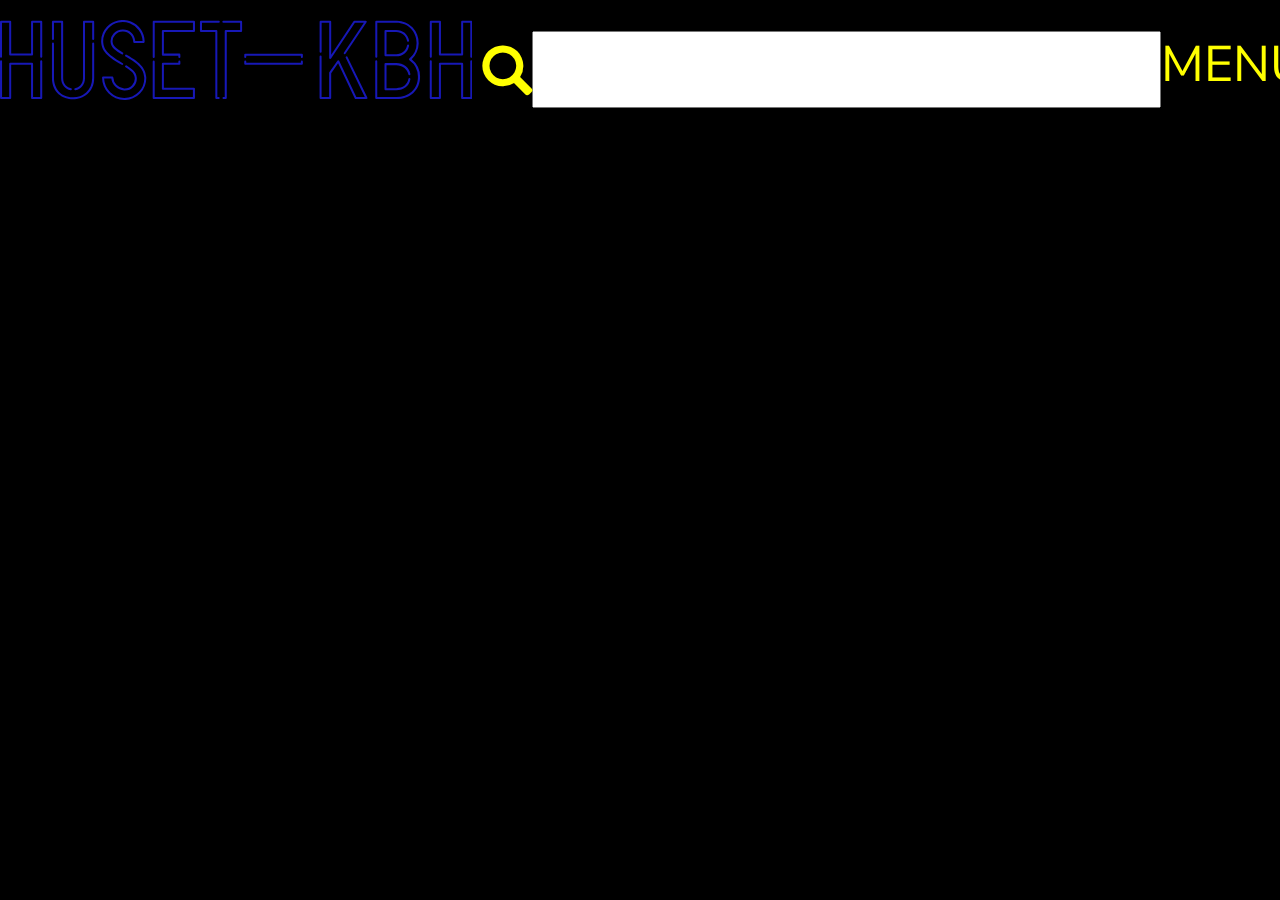
==== commit e6c3d020: "Update class structure and made single page design" ====
--- a/index.html
+++ b/index.html
@@ -14,7 +14,8 @@
     <body>
         <header>
             <div class="logo">
-                <a href="index.html"><svg
+                <a href="index.html"
+                    ><svg
                         id="Layer_1"
                         data-name="Layer 1"
                         xmlns="http://www.w3.org/2000/svg"
@@ -144,9 +145,14 @@
                             />
                         </g>
                     </svg>
-                    </a>            </div>
+                </a>
+            </div>
+            <i class="search glyphicon glyphicon-search"></i>
+            <form action="javascript:search()">
+         <input class="searchinfo" type="text">
+      </form>
             <nav>
-                <i class="glyphicon glyphicon-menu-hamburger menu"></i>
+                <p class="menu">MENU</p>
                 <div class="navwrap hide">
                     <ul class="navbar">
                         <li class="navli navhome">
@@ -168,7 +174,6 @@
                     </ul>
                 </div>
             </nav>
-            <i class="search glyphicon glyphicon-search"></i>
         </header>
 
         <main>
@@ -182,10 +187,10 @@
             </div>
 
             <div id="events">
-                <h1 class="eventsheader">EVENTS</h1>
+                <h1 class="eventsheader hide">EVENTS</h1>
             </div>
             <div id="games">
-                <h1 class="gamesheader">GAMES</h1>
+                <h1 class="gamesheader hide">GAMES</h1>
             </div>
         </main>
         <template class="event-template">
--- a/style.css
+++ b/style.css
@@ -26,6 +26,7 @@
 }
 
 header {
+    z-index: 0;
     display: flex;
     align-items: center;
     justify-content: space-around;
@@ -97,6 +98,7 @@
     margin: 0;
     font-size: 6rem;
     padding-left: 1rem;
+    z-index: 100;
 }
 @media only screen and (max-width: 900px) {
     .navbar {
@@ -225,3 +227,49 @@
 .tags li {
     padding-left:
 }
+
+.single-event {
+    display: grid;
+    grid-template-columns: 1fr 1fr;
+    grid-template-areas:
+        "title title"
+        "img img"
+        "time date"
+        "price location"
+        "l-des l-des"
+}
+
+.s-title {
+    grid-area: title;
+}
+
+.s-img {
+    grid-area: img;
+    margin: auto;
+    width: 100%;
+    padding-bottom: 1rem;
+}
+
+.s-time {
+    grid-area: time;
+}
+
+.s-date {
+    grid-area: date;
+}
+
+.s-location {
+    grid-area: location;
+}
+
+.s-price {
+    grid-area: price;
+}
+
+.s-ldes {
+    grid-area: l-des;
+}
+
+#single-page {
+    width: 80%;
+}
